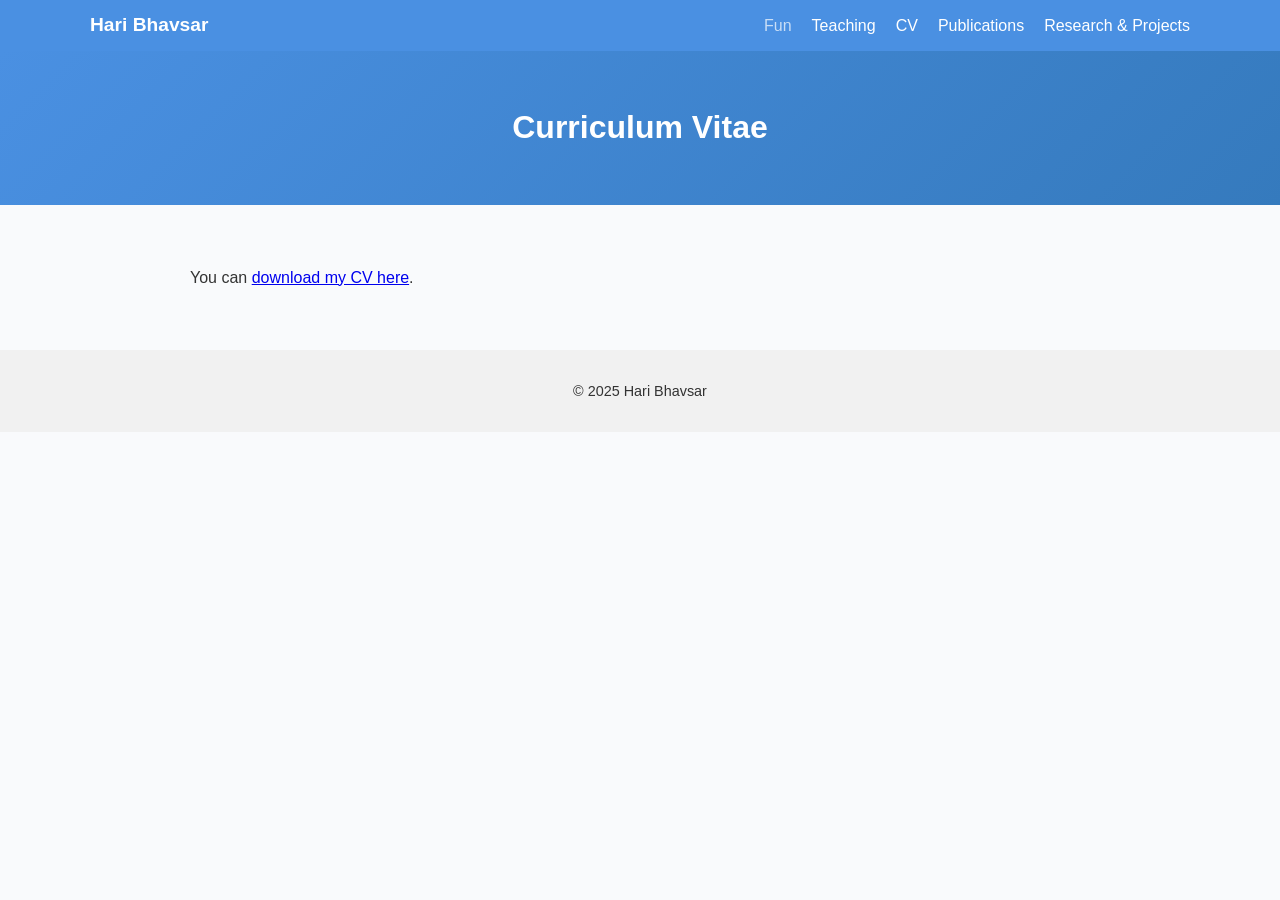
==== cv.html @ 22fb941c "Website Work Start!!" ====
<!-- cv.html -->
<!DOCTYPE html>
<html lang="en">
<head>
  <meta charset="UTF-8">
  <meta name="viewport" content="width=device-width, initial-scale=1.0">
  <title>CV | Hari Bhavsar</title>
  <link rel="stylesheet" href="style.css">
</head>
<body>
  <nav class="navbar">
    <div class="nav-container">
      <a href="index.html" class="logo">Hari Bhavsar</a>
      <ul class="nav-links">
        <li><a href="fun.html" class="active">Fun</a></li>
        <li><a href="teaching.html">Teaching</a></li>
        <li><a href="cv.html">CV</a></li>
        <li><a href="publications.html">Publications</a></li>
        <li><a href="research.html">Research & Projects</a></li>
      </ul>
    </div>
  </nav>
  <header><h1>Curriculum Vitae</h1></header>
  <section>
    <p>You can <a href="resume.pdf" target="_blank">download my CV here</a>.</p>
  </section>
  <footer><p>&copy; 2025 Hari Bhavsar</p></footer>
</body>
</html>
---- style.css ----
body {
    font-family: 'Segoe UI', Tahoma, Geneva, Verdana, sans-serif;
    margin: 0;
    padding: 0;
    background: #f9fafc;
    color: #333;
    line-height: 1.6;
}

.navbar {
    background: #4a90e2;
    color: white;
    padding: 10px 20px;
    position: sticky;
    top: 0;
    z-index: 1000;
}

.nav-container {
    max-width: 1100px;
    margin: 0 auto;
    display: flex;
    justify-content: space-between;
    align-items: center;
}

.nav-links {
    list-style: none;
    display: flex;
    gap: 20px;
    margin: 0;
    padding: 0;
}

.nav-links a {
    color: white;
    text-decoration: none;
    transition: opacity 0.3s;
}

.nav-links a:hover,
.nav-links .active {
    opacity: 0.7;
}

.logo {
    font-weight: bold;
    font-size: 1.2rem;
    color: white;
    text-decoration: none;
}

header {
    background: linear-gradient(135deg, #4a90e2, #357ABD);
    color: white;
    padding: 30px 20px;
    text-align: center;
}

section {
    max-width: 900px;
    margin: 40px auto;
    padding: 0 20px;
}

footer {
    text-align: center;
    padding: 15px;
    background: #f1f1f1;
    margin-top: 50px;
    font-size: 0.9rem;
}

section {
  max-width: 900px;
  margin: 60px auto;
  padding: 0 20px;
}

section h2 {
  font-size: 1.8rem;
  margin-bottom: 20px;
  color: #357ABD;
  border-bottom: 2px solid #4a90e2;
  display: inline-block;
  padding-bottom: 5px;
}

.news-item {
  background: #fff;
  padding: 15px 20px;
  margin-bottom: 15px;
  border-radius: 8px;
  box-shadow: 0 2px 6px rgba(0,0,0,0.08);
}

.contact-links {
  display: flex;
  gap: 20px;
  margin-top: 20px;
}

.contact-links a {
  text-decoration: none;
  color: #4a90e2;
  font-size: 1.2rem;
  display: flex;
  align-items: center;
  gap: 8px;
  transition: color 0.3s;
}

.contact-links a:hover {
  color: #357ABD;
}
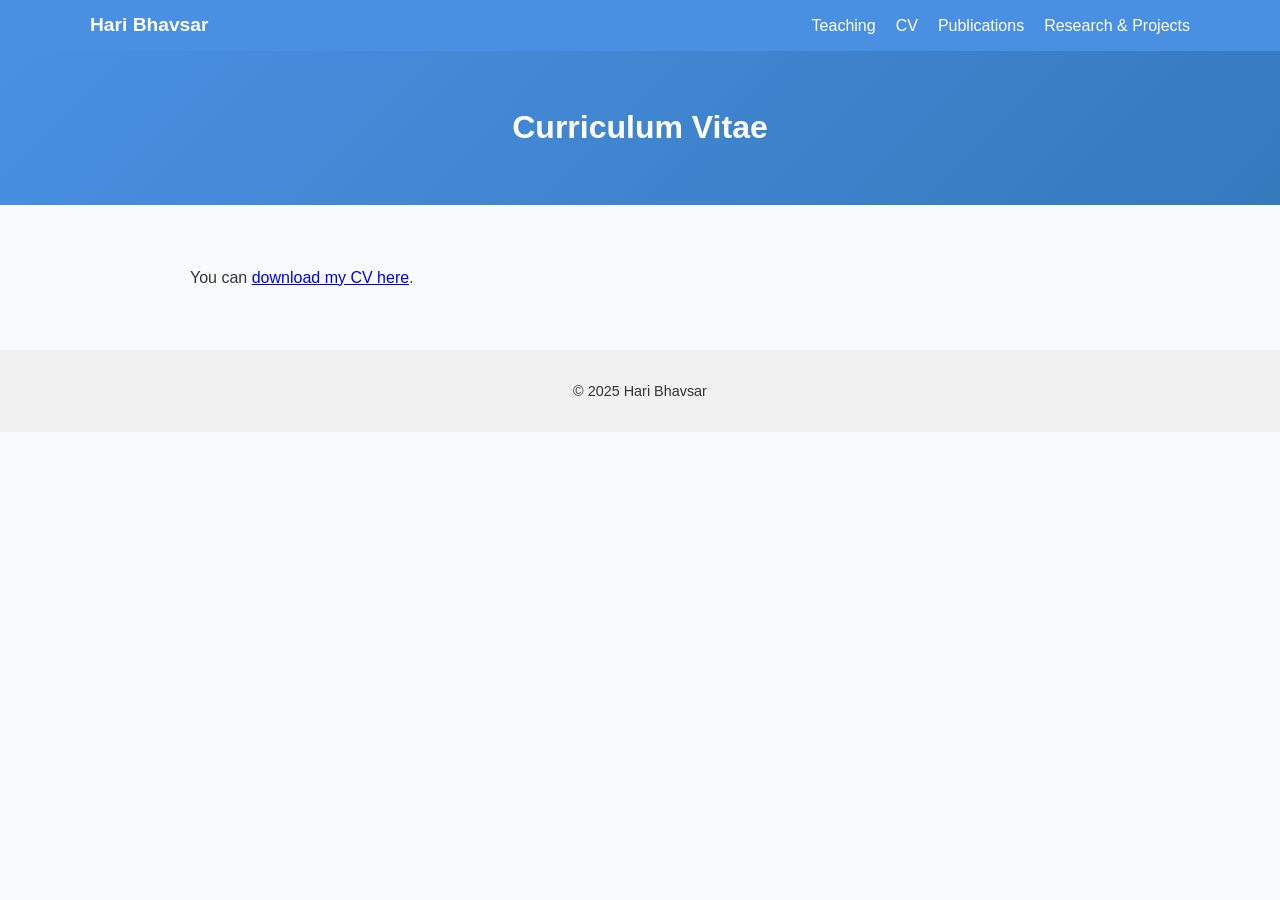
==== commit 9822d0b7: "[Infrastructure] Revamped publications and teachings pages" ====
--- a/cv.html
+++ b/cv.html
@@ -12,7 +12,7 @@
     <div class="nav-container">
       <a href="index.html" class="logo">Hari Bhavsar</a>
       <ul class="nav-links">
-        <li><a href="fun.html" class="active">Fun</a></li>
+        
         <li><a href="teaching.html">Teaching</a></li>
         <li><a href="cv.html">CV</a></li>
         <li><a href="publications.html">Publications</a></li>
--- a/style.css
+++ b/style.css
@@ -113,3 +113,182 @@
 .contact-links a:hover {
   color: #357ABD;
 }
+
+/* Publication card styles */
+.pub-card {
+  display: flex;
+  flex-direction: column; /* stack title above venue/award in compact view */
+  align-items: flex-start;
+  gap: 12px;
+  background: #fff;
+  padding: 18px;
+  margin-bottom: 18px;
+  border-radius: 8px;
+  border: 1px solid #e6eef9;
+  box-shadow: 0 2px 6px rgba(21,39,61,0.04);
+}
+
+.pub-card { cursor: pointer; }
+.pub-card:focus { box-shadow: 0 0 0 3px rgba(66,133,244,0.15); outline: none; }
+
+.pub-left {
+  flex: none;
+  display: block;
+  align-items: flex-start;
+  padding-right: 0;
+}
+
+.pub-title {
+  font-size: 1.6rem;
+  margin: 0;
+  color: #1f2d3d;
+  text-align: left;
+}
+
+.pub-right {
+  flex: none;
+  display: flex;
+  flex-direction: column;
+  justify-content: flex-start;
+  align-items: flex-start; /* venue/award stacked under title */
+  margin-top: 6px;
+}
+
+.pub-venue {
+  font-size: 1.1rem;
+  font-weight: 600;
+  color: #28558a;
+  margin-bottom: 6px;
+}
+
+.pub-award {
+  font-size: 1rem;
+  color: #555;
+  display: inline-flex;
+  align-items: center;
+  gap: 8px;
+  justify-content: flex-end;
+}
+
+.usenix-logo {
+  display: inline-block;
+  vertical-align: middle;
+  width: 28px;
+  height: 28px;
+  margin-right: 8px;
+}
+
+.usenix-logo img { display: block; width: 28px; height: 28px; object-fit: contain; }
+
+.venue-text { vertical-align: middle; }
+
+/* Expanded content (hidden by default) */
+.pub-extra {
+  display: none;
+  width: 100%;
+  margin-top: 12px;
+  padding-top: 6px;
+  border-top: 1px dashed #e6eef9;
+}
+.pub-card.expanded {
+  flex-direction: column;
+  align-items: stretch;
+}
+.pub-card.expanded .pub-left,
+.pub-card.expanded .pub-right {
+  justify-content: flex-start;
+  align-items: flex-start;
+}
+.pub-card.expanded .pub-title { text-align: left; }
+.pub-card.expanded .pub-extra { display: block; }
+
+.pub-details { display: flex; flex-direction: column; gap: 8px; }
+.field-label { font-weight: 600; color: #333; font-size: 0.95rem; }
+.author-text, .abstract-text {
+  width: 100%;
+  padding: 8px 10px;
+  border: 1px solid #f0f4fb;
+  border-radius: 6px;
+  background: #ffffff;
+  min-height: 36px;
+  color: #222;
+  white-space: pre-wrap;
+}
+
+.pub-links {
+  margin-top: 8px;
+  display: flex;
+  gap: 12px;
+}
+.pub-links a {
+  color: #28558a;
+  text-decoration: none;
+  font-weight: 600;
+}
+.pub-links a:hover { text-decoration: underline; }
+
+@media (max-width: 600px) {
+  .pub-card { padding: 14px; }
+  .author-text, .abstract-text { font-size: 0.95rem; }
+}
+
+/* Teaching card styles */
+.teach-card {
+  background: linear-gradient(180deg, #ffffff 0%, #fbfdff 100%);
+  border: 1px solid #e6eef9;
+  border-radius: 10px;
+  padding: 16px;
+  margin: 18px 0;
+  box-shadow: 0 6px 18px rgba(21,39,61,0.06);
+  cursor: pointer;
+  transition: transform 160ms ease, box-shadow 160ms ease;
+  position: relative;
+  overflow: hidden;
+  border-left: 4px solid #4a90e2;
+}
+.teach-card:hover { transform: translateY(-4px); box-shadow: 0 14px 30px rgba(21,39,61,0.10); }
+.teach-card:focus { outline: none; box-shadow: 0 0 0 4px rgba(66,133,244,0.10); }
+.teach-header { font-size: 1rem; font-weight: 600; color: #1f2d3d; display: flex; gap: 8px; align-items: center; flex-wrap: wrap; }
+.teach-header .sep { color: #9fb6db; margin: 0 6px; }
+
+/* Animated expand/collapse using max-height */
+.teach-extra {
+  max-height: 0;
+  overflow: hidden;
+  transition: max-height 260ms ease, padding 200ms ease;
+  border-top: 1px dashed #e6eef9;
+  padding-top: 0;
+}
+.teach-card.expanded .teach-extra {
+  padding-top: 12px;
+  max-height: 1200px; /* large enough to show content */
+}
+
+.teach-details { display: flex; flex-direction: column; gap: 10px; }
+.desc ul { margin: 8px 0 8px 18px; }
+.desc li { margin-bottom: 6px; }
+.teach-links { display:flex; gap:12px; margin-top:8px; }
+.teach-links a {
+  color: #28558a;
+  text-decoration: none;
+  font-weight: 600;
+  background: #f3f9ff;
+  padding: 6px 10px;
+  border-radius: 6px;
+  border: 1px solid #d6e9ff;
+}
+.teach-links a:hover { text-decoration: none; transform: translateY(-1px); }
+
+@media (max-width: 600px) {
+  .pub-card {
+    flex-direction: column;
+    align-items: flex-start;
+  }
+  .pub-left {
+    flex: none;
+    width: 100%;
+    justify-content: flex-start;
+    margin-bottom: 8px;
+  }
+  .pub-title { font-size: 1.25rem; }
+}
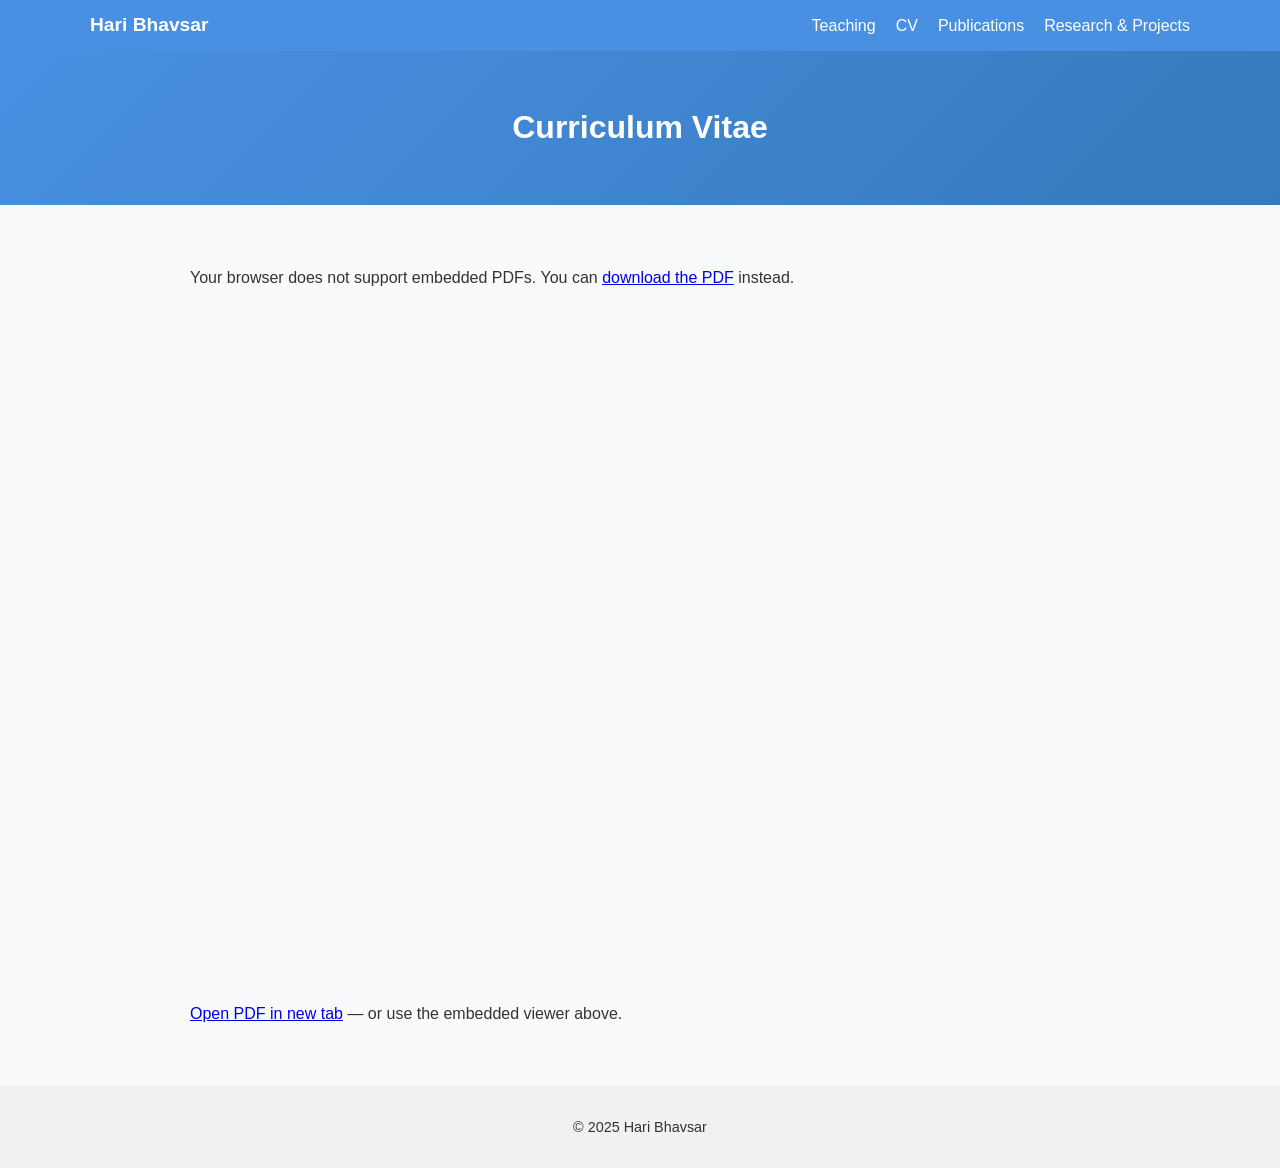
==== commit 86972336: "[Infrastructure] Revamped cv.html to show the cv" ====
--- a/cv.html
+++ b/cv.html
@@ -6,6 +6,10 @@
   <meta name="viewport" content="width=device-width, initial-scale=1.0">
   <title>CV | Hari Bhavsar</title>
   <link rel="stylesheet" href="style.css">
+  <style>
+    .pdf-container { height: 80vh; max-height: 900px; margin: 1rem 0; }
+    .pdf-container object, .pdf-container iframe, .pdf-container embed { width: 100%; height: 100%; border: none; }
+  </style>
 </head>
 <body>
   <nav class="navbar">
@@ -22,7 +26,12 @@
   </nav>
   <header><h1>Curriculum Vitae</h1></header>
   <section>
-    <p>You can <a href="resume.pdf" target="_blank">download my CV here</a>.</p>
+    <div class="pdf-container">
+      <object data="resume.pdf" type="application/pdf">
+        <p>Your browser does not support embedded PDFs. You can <a href="resume.pdf" target="_blank">download the PDF</a> instead.</p>
+      </object>
+    </div>
+    <p><a href="resume.pdf" target="_blank">Open PDF in new tab</a> — or use the embedded viewer above.</p>
   </section>
   <footer><p>&copy; 2025 Hari Bhavsar</p></footer>
 </body>
--- a/style.css
+++ b/style.css
@@ -178,7 +178,7 @@
   margin-right: 8px;
 }
 
-.usenix-logo img { display: block; width: 28px; height: 28px; object-fit: contain; }
+.usenix-logo img { display: block; max-width: 28px; max-height: 28px; width: auto; height: auto; object-fit: contain; }
 
 .venue-text { vertical-align: middle; }
 
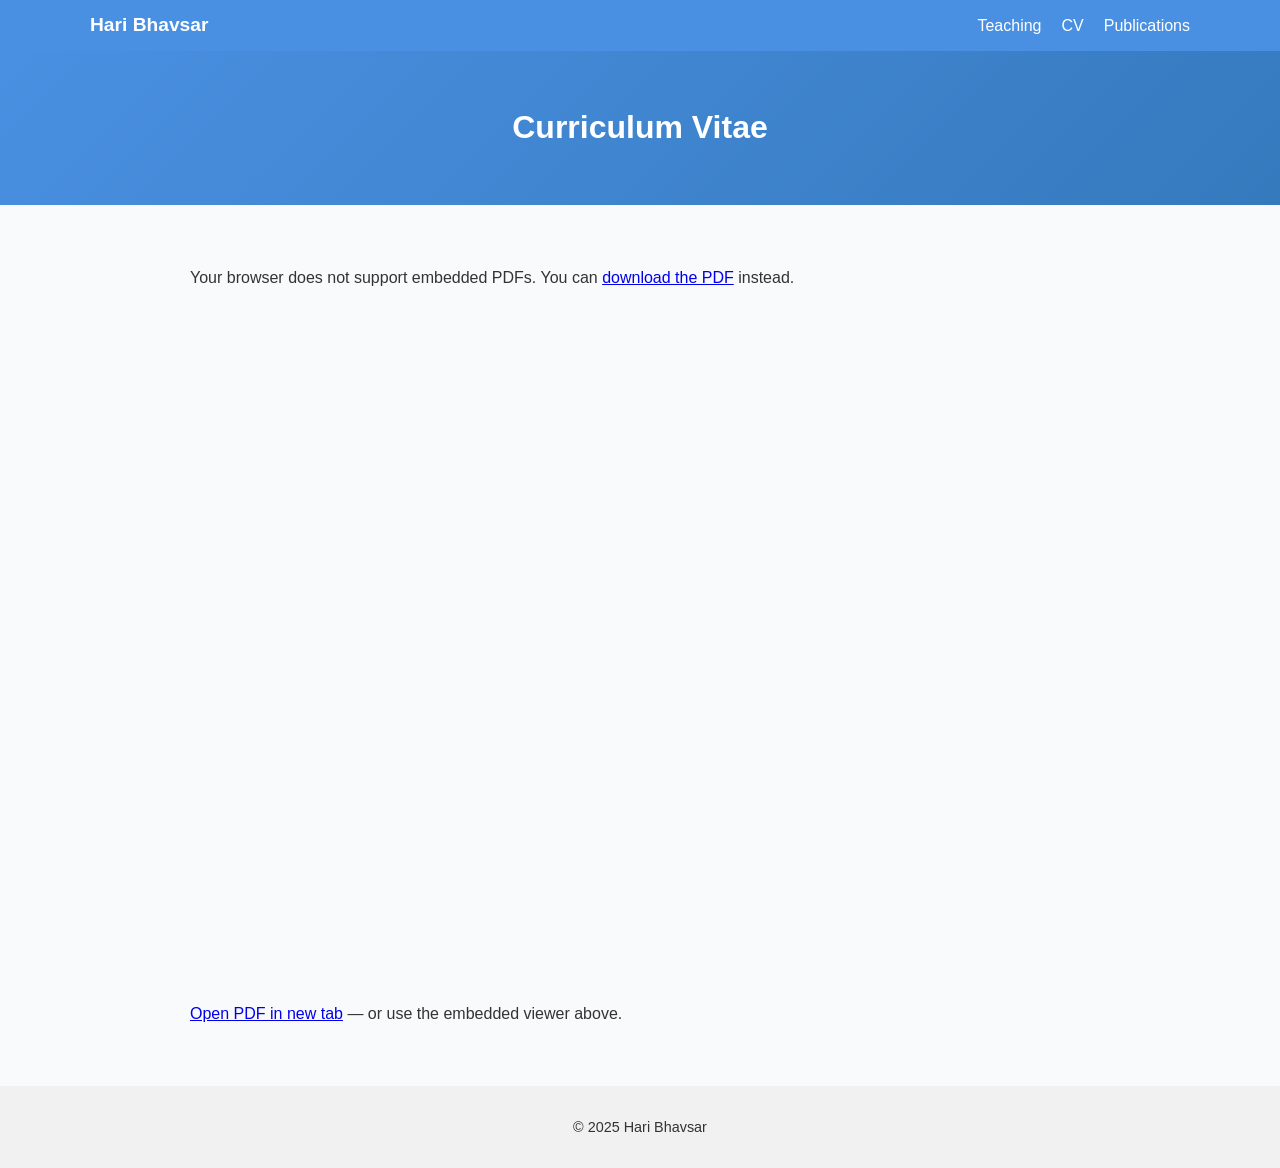
==== commit 904e2bf4: "[WiP] Removed the research page temporarily" ====
--- a/cv.html
+++ b/cv.html
@@ -20,7 +20,7 @@
         <li><a href="teaching.html">Teaching</a></li>
         <li><a href="cv.html">CV</a></li>
         <li><a href="publications.html">Publications</a></li>
-        <li><a href="research.html">Research & Projects</a></li>
+        <!-- <li><a href="research.html">Research & Projects</a></li> -->
       </ul>
     </div>
   </nav>
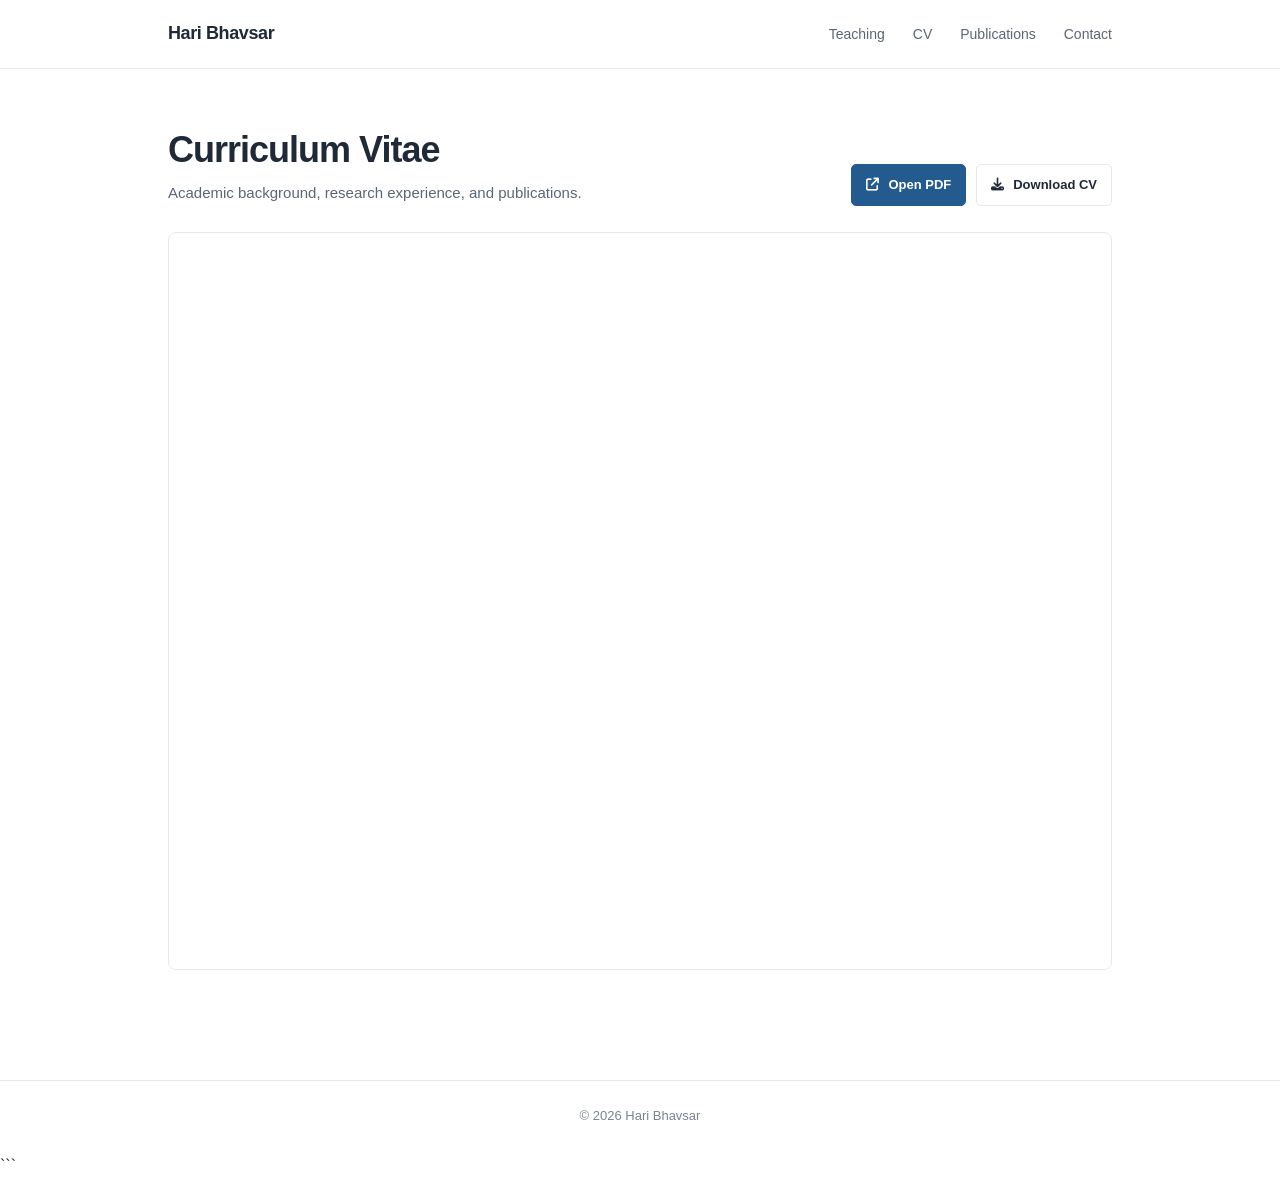
==== commit 49b59dbc: "Made it more modern" ====
--- a/cv.html
+++ b/cv.html
@@ -1,38 +1,301 @@
-<!-- cv.html -->
+
 <!DOCTYPE html>
 <html lang="en">
+
 <head>
-  <meta charset="UTF-8">
-  <meta name="viewport" content="width=device-width, initial-scale=1.0">
-  <title>CV | Hari Bhavsar</title>
-  <link rel="stylesheet" href="style.css">
-  <style>
-    .pdf-container { height: 80vh; max-height: 900px; margin: 1rem 0; }
-    .pdf-container object, .pdf-container iframe, .pdf-container embed { width: 100%; height: 100%; border: none; }
-  </style>
+    <meta charset="UTF-8">
+    <meta name="viewport" content="width=device-width, initial-scale=1.0">
+    <meta name="description" content="Curriculum vitae of Hari Bhavsar, computer architecture researcher.">
+    <title>CV | Hari Bhavsar</title>
+
+    <link rel="stylesheet" href="https://cdnjs.cloudflare.com/ajax/libs/font-awesome/6.4.2/css/all.min.css">
+
+    <style>
+        :root {
+            --background: #ffffff;
+            --surface: #f7f8fa;
+            --text: #202938;
+            --muted: #5c6675;
+            --accent: #245b8f;
+            --border: #e5e9ef;
+            --max-width: 1000px;
+        }
+
+        * {
+            box-sizing: border-box;
+            margin: 0;
+            padding: 0;
+        }
+
+        html {
+            scroll-behavior: smooth;
+        }
+
+        body {
+            background: var(--background);
+            color: var(--text);
+            font-family: "Inter", "Segoe UI", Arial, sans-serif;
+            font-size: 16px;
+            line-height: 1.75;
+        }
+
+        a {
+            color: var(--accent);
+            text-decoration: none;
+        }
+
+        a:hover {
+            text-decoration: underline;
+        }
+
+        /* Navigation */
+
+        .navbar {
+            position: sticky;
+            top: 0;
+            z-index: 10;
+            background: rgba(255, 255, 255, 0.96);
+            border-bottom: 1px solid var(--border);
+            backdrop-filter: blur(10px);
+        }
+
+        .nav-container {
+            max-width: var(--max-width);
+            min-height: 68px;
+            margin: 0 auto;
+            padding: 0 28px;
+            display: flex;
+            align-items: center;
+            justify-content: space-between;
+            gap: 24px;
+        }
+
+        .logo {
+            color: var(--text);
+            font-size: 18px;
+            font-weight: 700;
+            letter-spacing: -0.4px;
+            white-space: nowrap;
+        }
+
+        .nav-links {
+            display: flex;
+            align-items: center;
+            gap: 28px;
+            list-style: none;
+        }
+
+        .nav-links a {
+            color: var(--muted);
+            font-size: 14px;
+            font-weight: 500;
+        }
+
+        .nav-links a:hover {
+            color: var(--accent);
+            text-decoration: none;
+        }
+
+        /* Page */
+
+        main {
+            max-width: var(--max-width);
+            margin: 0 auto;
+            padding: 58px 28px 40px;
+        }
+
+        .page-header {
+            display: flex;
+            align-items: flex-end;
+            justify-content: space-between;
+            flex-wrap: wrap;
+            gap: 20px;
+            margin-bottom: 26px;
+        }
+
+        .page-header h1 {
+            margin-bottom: 8px;
+            font-size: clamp(28px, 4vw, 36px);
+            line-height: 1.25;
+            letter-spacing: -1px;
+        }
+
+        .page-header p {
+            color: var(--muted);
+            font-size: 15px;
+        }
+
+        .cv-actions {
+            display: flex;
+            flex-wrap: wrap;
+            gap: 10px;
+        }
+
+        .cv-button {
+            display: inline-flex;
+            align-items: center;
+            gap: 9px;
+            padding: 9px 14px;
+            border: 1px solid var(--border);
+            border-radius: 5px;
+            background: #ffffff;
+            color: var(--text);
+            font-size: 13px;
+            font-weight: 600;
+            transition: background 0.2s ease, border-color 0.2s ease;
+        }
+
+        .cv-button:hover {
+            background: var(--surface);
+            border-color: #cbd5e1;
+            text-decoration: none;
+        }
+
+        .cv-button.primary {
+            background: var(--accent);
+            border-color: var(--accent);
+            color: #ffffff;
+        }
+
+        .cv-button.primary:hover {
+            background: #1d4b77;
+        }
+
+        .cv-button i {
+            font-size: 13px;
+        }
+
+        /* PDF viewer */
+
+        .pdf-frame {
+            overflow: hidden;
+            height: min(82vh, 1100px);
+            min-height: 600px;
+            border: 1px solid var(--border);
+            border-radius: 8px;
+            background: var(--surface);
+        }
+
+        .pdf-frame iframe {
+            display: block;
+            width: 100%;
+            height: 100%;
+            border: none;
+            background: #ffffff;
+        }
+
+        .pdf-fallback {
+            padding: 28px;
+            color: var(--muted);
+            text-align: center;
+        }
+
+        .pdf-fallback a {
+            font-weight: 600;
+        }
+
+        /* Footer */
+
+        footer {
+            margin-top: 70px;
+            padding: 24px 28px;
+            border-top: 1px solid var(--border);
+            color: #7a8491;
+            text-align: center;
+            font-size: 13px;
+        }
+
+        @media (max-width: 700px) {
+            .nav-container {
+                padding: 14px 20px;
+                align-items: flex-start;
+                flex-direction: column;
+                gap: 10px;
+            }
+
+            .nav-links {
+                flex-wrap: wrap;
+                gap: 18px;
+            }
+
+            main {
+                padding: 42px 20px 30px;
+            }
+
+            .page-header {
+                align-items: flex-start;
+                flex-direction: column;
+            }
+
+            .pdf-frame {
+                height: 75vh;
+                min-height: 450px;
+            }
+        }
+    </style>
 </head>
+
 <body>
-  <nav class="navbar">
-    <div class="nav-container">
-      <a href="index.html" class="logo">Hari Bhavsar</a>
-      <ul class="nav-links">
-        
-        <li><a href="teaching.html">Teaching</a></li>
-        <li><a href="cv.html">CV</a></li>
-        <li><a href="publications.html">Publications</a></li>
-        <!-- <li><a href="research.html">Research & Projects</a></li> -->
-      </ul>
-    </div>
-  </nav>
-  <header><h1>Curriculum Vitae</h1></header>
-  <section>
-    <div class="pdf-container">
-      <object data="resume.pdf" type="application/pdf">
-        <p>Your browser does not support embedded PDFs. You can <a href="resume.pdf" target="_blank">download the PDF</a> instead.</p>
-      </object>
-    </div>
-    <p><a href="resume.pdf" target="_blank">Open PDF in new tab</a> — or use the embedded viewer above.</p>
-  </section>
-  <footer><p>&copy; 2025 Hari Bhavsar</p></footer>
+
+    <nav class="navbar">
+        <div class="nav-container">
+            <a href="index.html" class="logo">Hari Bhavsar</a>
+
+            <ul class="nav-links">
+                <li><a href="teaching.html">Teaching</a></li>
+                <li><a href="cv.html" aria-current="page">CV</a></li>
+                <li><a href="publications.html">Publications</a></li>
+                <li><a href="index.html#contact">Contact</a></li>
+            </ul>
+        </div>
+    </nav>
+
+    <main>
+        <header class="page-header">
+            <div>
+                <h1>Curriculum Vitae</h1>
+                <p>Academic background, research experience, and publications.</p>
+            </div>
+
+            <div class="cv-actions">
+                <a class="cv-button primary"
+                   href="resume.pdf"
+                   target="_blank"
+                   rel="noopener noreferrer">
+                    <i class="fas fa-arrow-up-right-from-square" aria-hidden="true"></i>
+                    Open PDF
+                </a>
+
+                <a class="cv-button"
+                   href="resume.pdf"
+                   download>
+                    <i class="fas fa-download" aria-hidden="true"></i>
+                    Download CV
+                </a>
+            </div>
+        </header>
+
+        <section aria-label="Embedded curriculum vitae">
+            <div class="pdf-frame">
+                <iframe
+                    src="resume.pdf"
+                    title="Hari Bhavsar Curriculum Vitae"
+                    loading="lazy">
+                    <div class="pdf-fallback">
+                        Your browser does not support embedded PDFs.
+                        <a href="resume.pdf" target="_blank" rel="noopener noreferrer">
+                            Open the CV PDF
+                        </a>.
+                    </div>
+                </iframe>
+            </div>
+        </section>
+    </main>
+
+    <footer>
+        <p>&copy; 2026 Hari Bhavsar</p>
+    </footer>
+
 </body>
 </html>
+```
